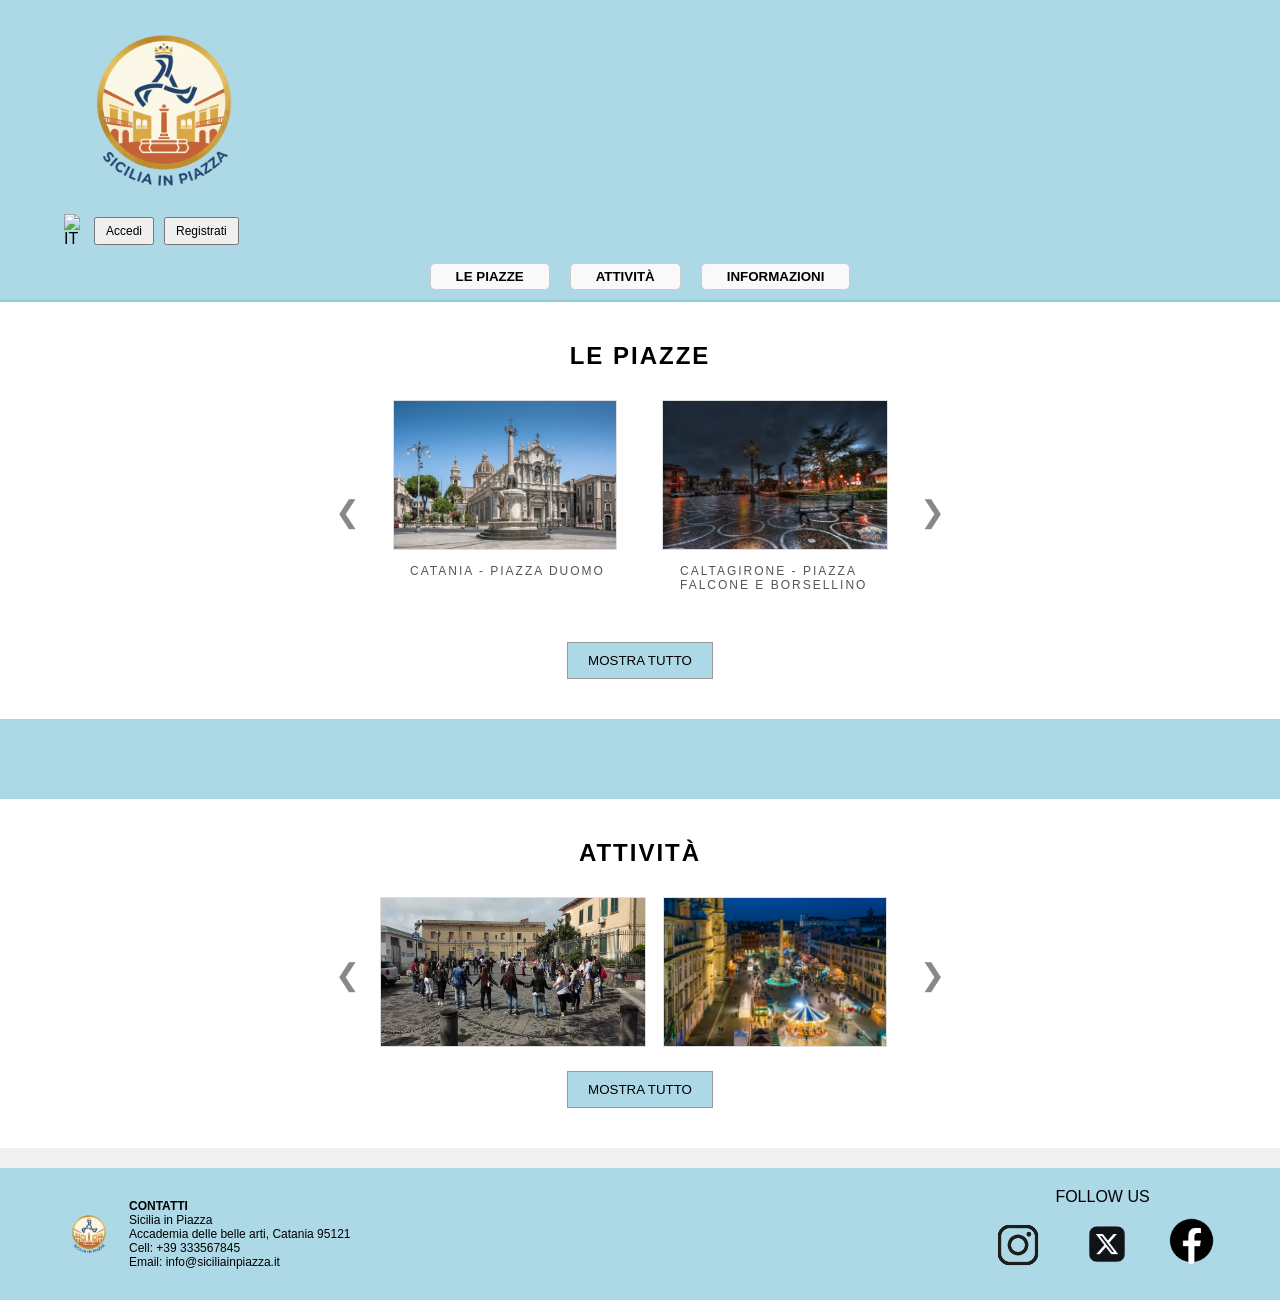
==== index.html @ f515bd68 "upload sito" ====
<!DOCTYPE html>
<html lang="it">
<head>
    <meta charset="UTF-8">
    <meta name="viewport" content="width=device-width, initial-scale=1.0">
    <title>Sicilia in Piazza</title>
    <link rel="stylesheet" href="style.css">
    <script src="https://kit.fontawesome.com/a076d05399.js" crossorigin="anonymous"></script>
</head>
<body>

    <header>
        <div class="top-bar">
            <div class="logo">
                <img src="img/immagine 1.png" alt="logo siciliainpiazza" style="width: 200px;height: 200px;" >
            </div>
            
                
            </div>
            <div class="auth-buttons">
                <img src="https://flagcdn.com/w20/it.png" alt="IT" class="flag">
                <button class="btn-small">Accedi</button>
                <button class="btn-small">Registrati</button>
            </div>
        </div>
        <nav>
            <button onclick="window.open('le piazze.html','_self')"class="nav-btn">LE PIAZZE </button> 
            
            
</form>

            <button class="nav-btn">ATTIVITÀ</button>
            <button class="nav-btn">INFORMAZIONI</button>
        </nav>
    </header>

    <main>
        <section class="content-section">
            <h2>LE PIAZZE</h2>
            <div class="carousel">
                <button class="arrow">&#10094;</button>
                <div class="card-container">
                    <div class="card">
                        <img src="img/immagine 3.jpg" alt="Piazza Duomo">
                        <p>CATANIA - PIAZZA DUOMO</p>
                    </div>
                    <div class="card">
                        <img src="img/immagine 4.webp" alt="Piazza Falcone">
                        <p>CALTAGIRONE - PIAZZA FALCONE E BORSELLINO</p>
                    </div>
                </div>
                <button class="arrow">&#10095;</button>
            </div>
            <button class="view-all">MOSTRA TUTTO</button>
        </section>

        <div class="divider"></div>

        <section class="content-section">
            <h2>ATTIVITÀ</h2>
            <div class="carousel">
                <button class="arrow">&#10094;</button>
                <div class="card-container">
                    <div class="card">
                        <img src="img/immagine 5.jpg" alt="Attività 1">
                    </div>
                    <div class="card">
                        <img src="img/immagine 6.jpg" alt="Attività 2">
                    </div>
                </div>
                <button class="arrow">&#10095;</button>
            </div>
            <button class="view-all">MOSTRA TUTTO</button>
        </section>
    </main>

    <footer>
        <div class="footer-content">
            <div class="contact-info">
                <img src="img/immagine 1.png" alt="Logo" class="footer-logo">
                <div class="text">
                    <strong>CONTATTI</strong><br>
                    Sicilia in Piazza<br>
                     Accademia delle belle arti,
                     Catania 95121<br>
                    Cell: +39 333567845<br>
                    Email: info@siciliainpiazza.it
                </div>
            </div>
            <div class="social-links">
                <span>FOLLOW US</span>
                <div class="icons">
                    <i class="fab fa-instagram">
                        <img src="img/immagine 8.png" alt="fa-instagram" style="width: 58px;">
                    </i>
                    <i class="fab fa-twitter">
                        <img src="img/immagine 9.png" alt="fa-twitter" style="width: 100px;">
                    </i>
                    <i class="fab fa-facebook">
                        <img src="img/immagine 10.png" alt="fa-facebook" style="width: 49px;">
                    </i>
                </div>
            </div>
        </div>
    </footer>

</body>
</html>
---- style.css ----
/* Reset di base */
* {
    margin: 0;
    padding: 0;
    box-sizing: border-box;
    font-family: 'Arial', sans-serif;
}

body {
    background-color: #f0f0f0;
}

/* Colore azzurro del mockup */
:root {
    --brand-blue: #ADD8E6; 
    --dark-text: #333;
}

/* Header */
header {
    background-color: var(--brand-blue);
    padding: 10px 5%;
    border-bottom: 2px solid #90cbdc;
}

.top-bar {
    display: flex;
    justify-content: space-between;
    align-items: center;
}

.logo img {
    height: 80px;
    align-items: center;
    justify-content: space-between;
}

.auth-buttons {
    display: flex;
    align-items: center;
    gap: 10px;
}

.flag { width: 20px; }

.btn-small {
    padding: 5px 10px;
    font-size: 12px;
    cursor: pointer;
}

nav {
    display: flex;
    justify-content: center;
    gap: 20px;
    margin-top: 15px;
}

.nav-btn {
    background-color: #f9f9f9;
    border: 1px solid #ccc;
    padding: 5px 25px;
    border-radius: 5px;
    font-weight: bold;
    cursor: pointer;
}

/* Sezioni Contenuto */
.content-section {
    background-color: #fff;
    text-align: center;
    padding: 40px 10%;
}

.divider {
    background-color: var(--brand-blue);
    height: 80px;
    width: 100%;
}

h2 {
    margin-bottom: 30px;
    letter-spacing: 2px;
    
}
p{
    margin-bottom: 30px;
    letter-spacing: 2px;
    margin-left: 30px;
    text-align: left;

}

.carousel {
    display: flex;
    align-items: center;
    justify-content: center;
    gap: 20px;
    margin-bottom: 20px;
}

.card-container {
    display: flex;
    gap: 20px;
}

.card {
    width: 250px;
}

.card img {
    width: 200px%;
    height: 150px;
    object-fit: cover;
    border: 1px solid #ddd;
}

.card p {
    font-size: 12px;
    margin-top: 10px;
    color: #555;
}

.arrow {
    background: none;
    border: none;
    font-size: 30px;
    cursor: pointer;
    color: #888;
}

.view-all {
    background-color: var(--brand-blue);
    border: 1px solid #999;
    padding: 10px 20px;
    cursor: pointer;
}

/* Footer */
footer {
    background-color: var(--brand-blue);
    padding: 20px 5%;
    margin-top: 20px;
}

.footer-content {
    display: flex;
    justify-content: space-between;
    align-items: center;
}

.contact-info {
    display: flex;
    align-items: center;
    gap: 15px;
    font-size: 12px;
}

.footer-logo { height: 50px; }

.social-links {
    text-align: center;
    align-items: center;
}

.icons {
    font-size: 24px;
    margin-top: 10px;
    display: flex;
    gap: 10px;
}
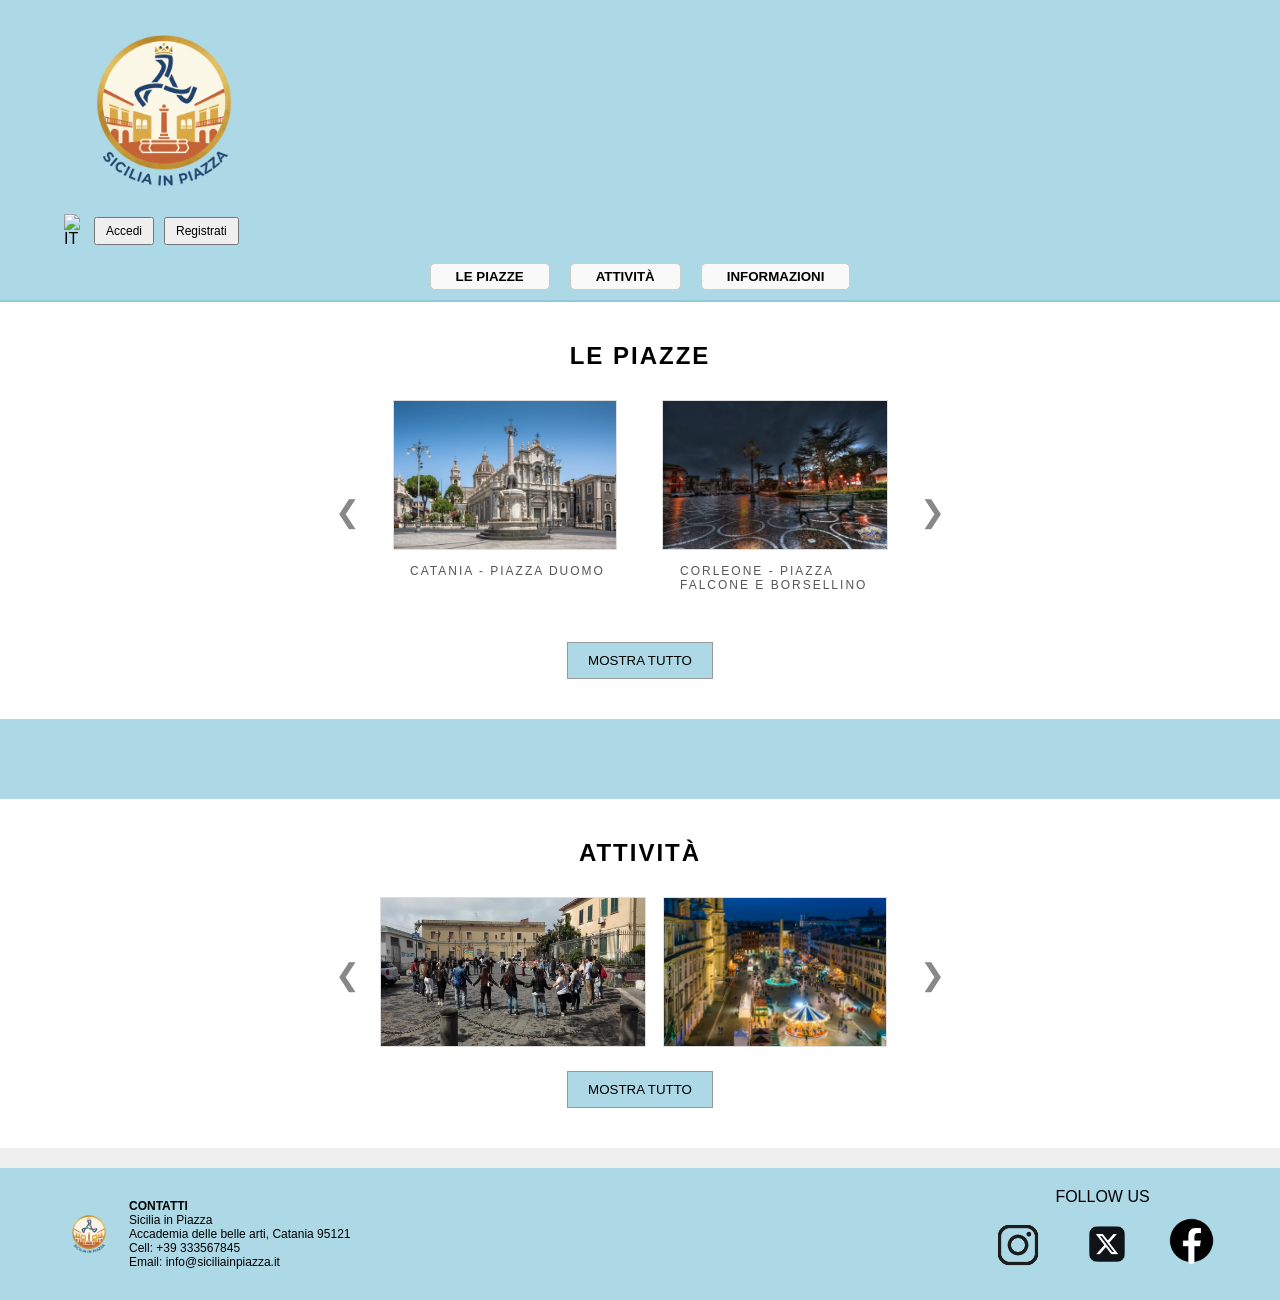
==== commit 69a93ddf: "Update index.html" ====
--- a/index.html
+++ b/index.html
@@ -46,7 +46,7 @@
                     </div>
                     <div class="card">
                         <img src="img/immagine 4.webp" alt="Piazza Falcone">
-                        <p>CALTAGIRONE - PIAZZA FALCONE E BORSELLINO</p>
+                        <p>CORLEONE - PIAZZA FALCONE E BORSELLINO</p>
                     </div>
                 </div>
                 <button class="arrow">&#10095;</button>
@@ -105,4 +105,4 @@
     </footer>
 
 </body>
-</html>+</html>
